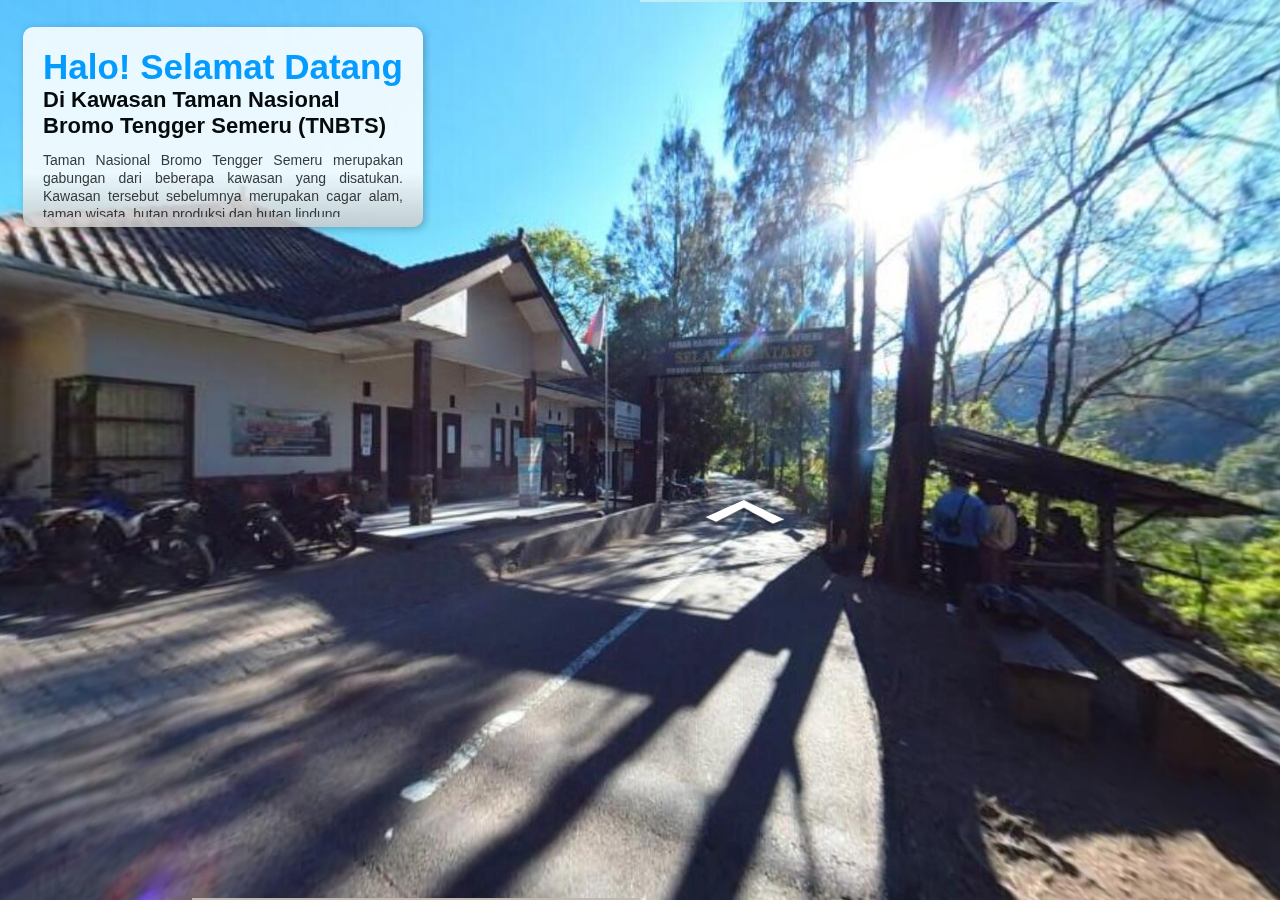
==== index.htm @ e4680911 "update" ====
<!DOCTYPE html>
<html>
<head>
    <title>Untitled 1</title>
    <meta http-equiv="Content-Type" content="text/html; charset=UTF-8" />
    <meta name="viewport" content="user-scalable=no, initial-scale=0.5, width=device-width, viewport-fit=cover" />
    <link rel="preload" href="script.js?v=1722061197267" as="script"/>
<link rel="preload" href="media/panorama_EEAB020B_E586_F7E1_41D9_633B62E85186_0/l/1/0_0.jpg?v=1722061197267" as="image"/>
<link rel="preload" href="media/panorama_EEAB020B_E586_F7E1_41D9_633B62E85186_0/r/1/0_0.jpg?v=1722061197267" as="image"/>
<link rel="preload" href="media/panorama_EEAB020B_E586_F7E1_41D9_633B62E85186_0/u/1/0_0.jpg?v=1722061197267" as="image"/>
<link rel="preload" href="media/panorama_EEAB020B_E586_F7E1_41D9_633B62E85186_0/d/1/0_0.jpg?v=1722061197267" as="image"/>
<link rel="preload" href="media/panorama_EEAB020B_E586_F7E1_41D9_633B62E85186_0/f/1/0_0.jpg?v=1722061197267" as="image"/>
<link rel="preload" href="media/panorama_EEAB020B_E586_F7E1_41D9_633B62E85186_0/b/1/0_0.jpg?v=1722061197267" as="image"/>
<script src="scorm.js" type="text/javascript"></script>
<script>(function(i,s,o,g,r,a,m){i["GoogleAnalyticsObject"]=r;i[r]=i[r]||function(){(i[r].q=i[r].q||[]).push(arguments)},i[r].l=1*new Date();a=s.createElement(o),m=s.getElementsByTagName(o)[0];a.async=1;a.src=g;m.parentNode.insertBefore(a,m)})(window,document,"script","//www.google-analytics.com/analytics.js","ga");ga("create", "UA-116087-3", "auto"); ga("send", "pageview");</script>
<meta name="description" content="Virtual Tour"/>
<meta name="theme-color" content="#FFFFFF"/>
    <script src="lib/tdvplayer.js?v=1722061197267"></script>
    <script type="text/javascript">
        var player;
        var playersPlayingTmp = [];
        var isInitialized = false;
        var isPaused = false;

        function loadTour()
        {
            if(player)
                return;

            var beginFunc = function(event){
                if(event.name == 'begin')
                {
                    var camera = event.data.source.get('camera');
                    if(camera && camera.get('initialSequence') && camera.get('initialSequence').get('movements').length > 0)
                        return;
                }

                if(event.sourceClassName == "MediaAudio")
                    return;

                isInitialized = true;

                player.unbind('preloadMediaShow', beginFunc, player, true);
                player.unbindOnObjectsOf('PanoramaPlayListItem', 'begin', beginFunc, player, true);
                player.unbind('stateChange', beginFunc, player, true);
                window.parent.postMessage("tourLoaded", '*');

                disposePreloader();

                onVirtualTourLoaded();
            };

            var settings = new TDV.PlayerSettings();
            
            settings.set(TDV.PlayerSettings.CONTAINER, document.getElementById('viewer'));
            settings.set(TDV.PlayerSettings.SCRIPT_URL, 'script.js?v=1722061197267');
            settings.set(TDV.PlayerSettings.WEBVR_POLYFILL_URL, 'lib/WebVRPolyfill.js?v=1722061197267');
            settings.set(TDV.PlayerSettings.HLS_URL, 'lib/Hls.js?v=1722061197267');
            settings.set(TDV.PlayerSettings.QUERY_STRING_PARAMETERS, 'v=1722061197267');
            window.tdvplayer = player = TDV.PlayerAPI.create(settings);
            player.bind('preloadMediaShow', beginFunc, player, true);
            player.bind('stateChange', beginFunc, player, true);
            player.bindOnObjectsOf('PanoramaPlayListItem', 'begin', beginFunc, player, true);
            player.bindOnObject('rootPlayer', 'start', function(e){
                var queryDict = {}; location.search.substr(1).split("&").forEach(function(item) {var k = item.split("=")[0], v = decodeURIComponent(item.split("=")[1]);queryDict[k] = v});
                var item = undefined;
                if("media-index" in queryDict){
                    item = setMediaByIndex(parseInt(queryDict["media-index"]) - 1);
                }
                else if("media-name" in queryDict){
                    item = setMediaByName(queryDict["media-name"]);
                }
                else{
                    item = setMediaByIndex(0);
                }
                if(item != undefined && "trigger-overlay-name" in queryDict){
                    triggerOverlayByName(item, queryDict["trigger-overlay-name"], "trigger-overlay-event" in queryDict ? queryDict["trigger-overlay-event"] : "click");
                }

                player.getById('rootPlayer').bind('tourEnded', function(){
                    onVirtualTourEnded();
                }, player, true);
            }, player, false);

            /* Listen messages */
            window.addEventListener('message', function (e) {
                //Listen to messages for make actions to player in the format function:param1,param2
                var action = e.data;
                if (action == 'pauseTour' || action == 'resumeTour') {
                    this[action].apply(this);
                }
            });
        }

        function pauseTour()
        {
            isPaused = true;
            if(!isInitialized)
                return;

            var playLists = player.getByClassName('PlayList');
            for(var i = 0, count = playLists.length; i<count; i++)
            {
                var playList = playLists[i];
                var index = playList.get('selectedIndex');
                if(index != -1)
                {
                    var item = playList.get('items')[index];
                    var itemPlayer = item.get('player');
                    if(itemPlayer && itemPlayer.pause)
                    {
                        playersPlayingTmp.push(itemPlayer);
                        itemPlayer.pause();
                    }
                }
            }

            player.getById('pauseGlobalAudios')();
        }

        function resumeTour()
        {
            isPaused = false;
            if(!isInitialized)
                return;

            while(playersPlayingTmp.length)
            {
                var viewer = playersPlayingTmp.pop();
                viewer.play();
            }

            player.getById('resumeGlobalAudios')();
        }

        function onVirtualTourLoaded()
        {
            if(isPaused)
                pauseTour();
        }

        function onVirtualTourEnded()
        {

        }

        function getRootPlayer()
        {
            return window.tdvplayer !== undefined ? window.tdvplayer.getById('rootPlayer') : undefined;
        }

        function setMediaByIndex(index)
        {
            var rootPlayer = getRootPlayer();
            if(rootPlayer !== undefined) {
                return rootPlayer.setMainMediaByIndex(index);
            }
        }

        function setMediaByName(name)
        {
            var rootPlayer = getRootPlayer();
            if(rootPlayer !== undefined) {
                return rootPlayer.setMainMediaByName(name);
            }
        }

        function triggerOverlayByName(item, name, eventName)
        {
            var rootPlayer = getRootPlayer();
            if(rootPlayer !== undefined) {
                item.bind('begin', function(e){
                    item.unbind('begin', arguments.callee, this);
                    var overlay = rootPlayer.getPanoramaOverlayByName(item.get('media'), name);
                    if(overlay)
                        rootPlayer.triggerOverlay(overlay, eventName);
                }, rootPlayer);
            }
        }

        function showPreloader()
        {
            var preloadContainer = document.getElementById('preloadContainer');
            if(preloadContainer != undefined)
                preloadContainer.style.opacity = 1;
        }

        function disposePreloader()
        {
            var preloadContainer = document.getElementById('preloadContainer');
            if(preloadContainer == undefined)
                return;

            var transitionEndName = transitionEndEventName();
            if(transitionEndName)
            {
                preloadContainer.addEventListener(transitionEndName, hide, false);
                preloadContainer.style.opacity = 0;
                setTimeout(hide, 500); //Force hide. Some cases the transitionend event isn't dispatched with an iFrame.
            }
            else
            {
                hide();
            }

            function hide()
            {
                
                preloadContainer.style.visibility = 'hidden';
                preloadContainer.style.display = 'none';
            }

            function transitionEndEventName () {
                var el = document.createElement('div');
                var transitions = {
                        'transition':'transitionend',
                        'OTransition':'otransitionend',
                        'MozTransition':'transitionend',
                        'WebkitTransition':'webkitTransitionEnd'
                    };

                var t;
                for (t in transitions) {
                    if (el.style[t] !== undefined) {
                        return transitions[t];
                    }
                }

                return undefined;
            }
        }

        function onBodyClick(){
            document.body.removeEventListener("click", onBodyClick);
            document.body.removeEventListener("touchend", onBodyClick);
            loadTour();
        }

        function onLoad() {
            if (/AppleWebKit/.test(navigator.userAgent) && /Mobile\/\w+/.test(navigator.userAgent))
            {
                var inIFrame = false;
                try
                {
                    inIFrame = (window.self !== window.top);
                }
                catch (e)
                {
                    inIFrame = true;
                }
                if (!inIFrame)
                {
                    var onResize = function(async)
                    {
                        [0, 250, 1000, 2000].forEach(function(delay)
                        {
                            setTimeout(function()
                            {
                                var viewer = document.querySelector('#viewer');
                                var scale = window.innerWidth / document.documentElement.clientWidth;
                                var width = document.documentElement.clientWidth;
                                var height = Math.round(window.innerHeight / scale);
                                viewer.style.width = width + 'px';
                                viewer.style.height = height + 'px';
                                viewer.style.left = Math.round((window.innerWidth - width) * 0.5) + 'px';
                                viewer.style.top = Math.round((window.innerHeight - height) * 0.5) + 'px';
                                viewer.style.transform = 'scale(' + scale + ', ' + scale + ')';
                                window.scrollTo(0,0);
                            }, delay);
                        });
                    };
                    window.addEventListener('resize', onResize);
                    onResize();
                }
            }


            if (isOVRWeb()){
                showPreloader();
                loadTour();
                return;
            }

            showPreloader();
loadTour()
        }

        function playVideo(video) {
            function isSafariDesktopV11orGreater() {
                return /^((?!chrome|android|crios|ipad|iphone).)*safari/i.test(navigator.userAgent) && parseFloat(/Version\/([0-9]+\.[0-9]+)/i.exec(navigator.userAgent)[1]) >= 11;
            }

            function detectUserAction() {
                var onVideoClick = function(e) {
                    if(video.paused) {
                        video.play();
                    }
                    video.muted = false;
                    e.stopPropagation();
                    e.stopImmediatePropagation();
                    e.preventDefault();
                    video.removeEventListener('click', onVideoClick);
                    video.removeEventListener('touchend', onVideoClick);
                };
                video.addEventListener("click", onVideoClick);
                video.addEventListener("touchend", onVideoClick);
            }

            if (isSafariDesktopV11orGreater()) {
                video.muted = true;
                video.play();
            } else {
                var canPlay = true;
                var promise = video.play();
                if (promise) {
                    promise.catch(function() {
                        video.muted = true;
                        video.play();
                        detectUserAction();
                    });
                } else {
                    canPlay = false;
                }

                if (!canPlay || video.muted) {
                    detectUserAction();
                }
            }
        }

        function isOVRWeb(){
            return window.location.hash.substring(1).split('&').indexOf('ovrweb') > -1;
        }
    </script>
    <style type="text/css">
        html, body { width: 100%; height: 100%; margin: 0; padding: 0; padding: env(safe-area-inset-top) env(safe-area-inset-right) env(safe-area-inset-bottom) env(safe-area-inset-left); }

        #viewer { background-color: #FFFFFF; z-index:1; position:absolute; width: 100%; height: 100%; top: 0; }
        #preloadContainer { z-index:2; position:relative; width:100%; height:100%; transition: opacity 0.5s; -webkit-transition: opacity 0.5s; -moz-transition: opacity 0.5s; -o-transition: opacity 0.5s;}
    </style>
    
</head>
<body onload="onLoad()">
    <div id="preloadContainer" style="background-color:rgba(255,255,255,1)"><div style="z-index: 4; position: absolute; left: 0%; top: 50%; width: 100.00%; height: 10.00%"><div style="text-align:left; color:#000; "><DIV STYLE="text-align:center;"><SPAN STYLE="letter-spacing:0vmin;color:#777777;font-size:1.39vmin;font-family:Arial, Helvetica, sans-serif;">Loading virtual tour. Please wait...</SPAN></DIV><p STYLE="margin:0; line-height:1.02vmin;"><BR STYLE="letter-spacing:0vmin;color:#000000;font-size:1.02vmin;font-family:Arial, Helvetica, sans-serif;"/></p></div></div></div>
    <div id="viewer"></div>
</body>
</html>
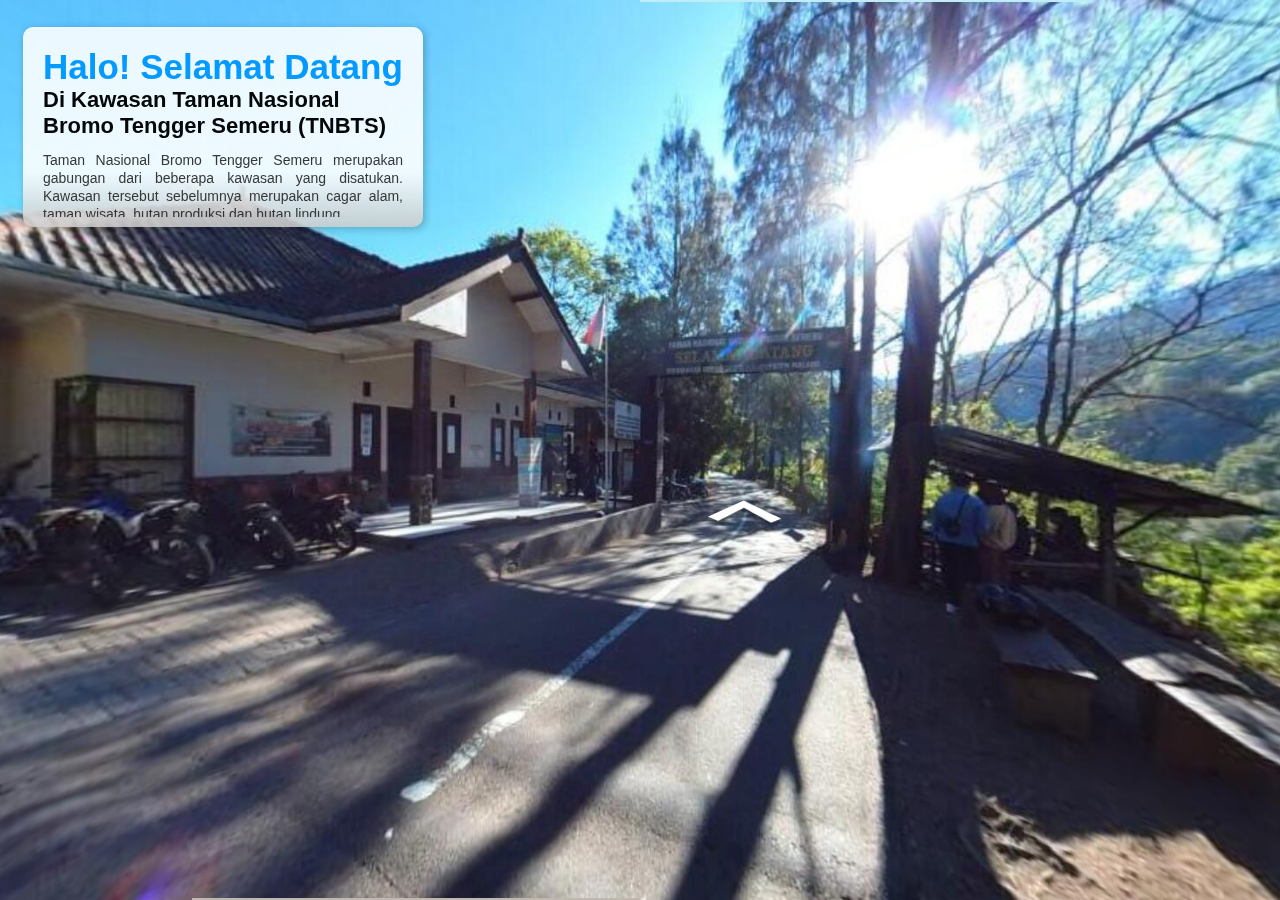
==== commit c2b5f452: "update index" ====
--- a/index.htm
+++ b/index.htm
@@ -1,347 +1,485 @@
 <!DOCTYPE html>
 <html>
-<head>
-    <title>Untitled 1</title>
+  <head>
+    <title>contoh update</title>
     <meta http-equiv="Content-Type" content="text/html; charset=UTF-8" />
-    <meta name="viewport" content="user-scalable=no, initial-scale=0.5, width=device-width, viewport-fit=cover" />
-    <link rel="preload" href="script.js?v=1722061197267" as="script"/>
-<link rel="preload" href="media/panorama_EEAB020B_E586_F7E1_41D9_633B62E85186_0/l/1/0_0.jpg?v=1722061197267" as="image"/>
-<link rel="preload" href="media/panorama_EEAB020B_E586_F7E1_41D9_633B62E85186_0/r/1/0_0.jpg?v=1722061197267" as="image"/>
-<link rel="preload" href="media/panorama_EEAB020B_E586_F7E1_41D9_633B62E85186_0/u/1/0_0.jpg?v=1722061197267" as="image"/>
-<link rel="preload" href="media/panorama_EEAB020B_E586_F7E1_41D9_633B62E85186_0/d/1/0_0.jpg?v=1722061197267" as="image"/>
-<link rel="preload" href="media/panorama_EEAB020B_E586_F7E1_41D9_633B62E85186_0/f/1/0_0.jpg?v=1722061197267" as="image"/>
-<link rel="preload" href="media/panorama_EEAB020B_E586_F7E1_41D9_633B62E85186_0/b/1/0_0.jpg?v=1722061197267" as="image"/>
-<script src="scorm.js" type="text/javascript"></script>
-<script>(function(i,s,o,g,r,a,m){i["GoogleAnalyticsObject"]=r;i[r]=i[r]||function(){(i[r].q=i[r].q||[]).push(arguments)},i[r].l=1*new Date();a=s.createElement(o),m=s.getElementsByTagName(o)[0];a.async=1;a.src=g;m.parentNode.insertBefore(a,m)})(window,document,"script","//www.google-analytics.com/analytics.js","ga");ga("create", "UA-116087-3", "auto"); ga("send", "pageview");</script>
-<meta name="description" content="Virtual Tour"/>
-<meta name="theme-color" content="#FFFFFF"/>
+    <meta
+      name="viewport"
+      content="user-scalable=no, initial-scale=0.5, width=device-width, viewport-fit=cover"
+    />
+    <link rel="preload" href="script.js?v=1722061197267" as="script" />
+    <link
+      rel="preload"
+      href="media/panorama_EEAB020B_E586_F7E1_41D9_633B62E85186_0/l/1/0_0.jpg?v=1722061197267"
+      as="image"
+    />
+    <link
+      rel="preload"
+      href="media/panorama_EEAB020B_E586_F7E1_41D9_633B62E85186_0/r/1/0_0.jpg?v=1722061197267"
+      as="image"
+    />
+    <link
+      rel="preload"
+      href="media/panorama_EEAB020B_E586_F7E1_41D9_633B62E85186_0/u/1/0_0.jpg?v=1722061197267"
+      as="image"
+    />
+    <link
+      rel="preload"
+      href="media/panorama_EEAB020B_E586_F7E1_41D9_633B62E85186_0/d/1/0_0.jpg?v=1722061197267"
+      as="image"
+    />
+    <link
+      rel="preload"
+      href="media/panorama_EEAB020B_E586_F7E1_41D9_633B62E85186_0/f/1/0_0.jpg?v=1722061197267"
+      as="image"
+    />
+    <link
+      rel="preload"
+      href="media/panorama_EEAB020B_E586_F7E1_41D9_633B62E85186_0/b/1/0_0.jpg?v=1722061197267"
+      as="image"
+    />
+    <script src="scorm.js" type="text/javascript"></script>
+    <script>
+      (function (i, s, o, g, r, a, m) {
+        i["GoogleAnalyticsObject"] = r;
+        (i[r] =
+          i[r] ||
+          function () {
+            (i[r].q = i[r].q || []).push(arguments);
+          }),
+          (i[r].l = 1 * new Date());
+        (a = s.createElement(o)), (m = s.getElementsByTagName(o)[0]);
+        a.async = 1;
+        a.src = g;
+        m.parentNode.insertBefore(a, m);
+      })(
+        window,
+        document,
+        "script",
+        "//www.google-analytics.com/analytics.js",
+        "ga"
+      );
+      ga("create", "UA-116087-3", "auto");
+      ga("send", "pageview");
+    </script>
+    <meta name="description" content="Virtual Tour" />
+    <meta name="theme-color" content="#FFFFFF" />
     <script src="lib/tdvplayer.js?v=1722061197267"></script>
     <script type="text/javascript">
-        var player;
-        var playersPlayingTmp = [];
-        var isInitialized = false;
-        var isPaused = false;
-
-        function loadTour()
-        {
-            if(player)
-                return;
-
-            var beginFunc = function(event){
-                if(event.name == 'begin')
-                {
-                    var camera = event.data.source.get('camera');
-                    if(camera && camera.get('initialSequence') && camera.get('initialSequence').get('movements').length > 0)
-                        return;
-                }
-
-                if(event.sourceClassName == "MediaAudio")
-                    return;
-
-                isInitialized = true;
-
-                player.unbind('preloadMediaShow', beginFunc, player, true);
-                player.unbindOnObjectsOf('PanoramaPlayListItem', 'begin', beginFunc, player, true);
-                player.unbind('stateChange', beginFunc, player, true);
-                window.parent.postMessage("tourLoaded", '*');
-
-                disposePreloader();
-
-                onVirtualTourLoaded();
+      var player;
+      var playersPlayingTmp = [];
+      var isInitialized = false;
+      var isPaused = false;
+
+      function loadTour() {
+        if (player) return;
+
+        var beginFunc = function (event) {
+          if (event.name == "begin") {
+            var camera = event.data.source.get("camera");
+            if (
+              camera &&
+              camera.get("initialSequence") &&
+              camera.get("initialSequence").get("movements").length > 0
+            )
+              return;
+          }
+
+          if (event.sourceClassName == "MediaAudio") return;
+
+          isInitialized = true;
+
+          player.unbind("preloadMediaShow", beginFunc, player, true);
+          player.unbindOnObjectsOf(
+            "PanoramaPlayListItem",
+            "begin",
+            beginFunc,
+            player,
+            true
+          );
+          player.unbind("stateChange", beginFunc, player, true);
+          window.parent.postMessage("tourLoaded", "*");
+
+          disposePreloader();
+
+          onVirtualTourLoaded();
+        };
+
+        var settings = new TDV.PlayerSettings();
+
+        settings.set(
+          TDV.PlayerSettings.CONTAINER,
+          document.getElementById("viewer")
+        );
+        settings.set(
+          TDV.PlayerSettings.SCRIPT_URL,
+          "script.js?v=1722061197267"
+        );
+        settings.set(
+          TDV.PlayerSettings.WEBVR_POLYFILL_URL,
+          "lib/WebVRPolyfill.js?v=1722061197267"
+        );
+        settings.set(TDV.PlayerSettings.HLS_URL, "lib/Hls.js?v=1722061197267");
+        settings.set(
+          TDV.PlayerSettings.QUERY_STRING_PARAMETERS,
+          "v=1722061197267"
+        );
+        window.tdvplayer = player = TDV.PlayerAPI.create(settings);
+        player.bind("preloadMediaShow", beginFunc, player, true);
+        player.bind("stateChange", beginFunc, player, true);
+        player.bindOnObjectsOf(
+          "PanoramaPlayListItem",
+          "begin",
+          beginFunc,
+          player,
+          true
+        );
+        player.bindOnObject(
+          "rootPlayer",
+          "start",
+          function (e) {
+            var queryDict = {};
+            location.search
+              .substr(1)
+              .split("&")
+              .forEach(function (item) {
+                var k = item.split("=")[0],
+                  v = decodeURIComponent(item.split("=")[1]);
+                queryDict[k] = v;
+              });
+            var item = undefined;
+            if ("media-index" in queryDict) {
+              item = setMediaByIndex(parseInt(queryDict["media-index"]) - 1);
+            } else if ("media-name" in queryDict) {
+              item = setMediaByName(queryDict["media-name"]);
+            } else {
+              item = setMediaByIndex(0);
+            }
+            if (item != undefined && "trigger-overlay-name" in queryDict) {
+              triggerOverlayByName(
+                item,
+                queryDict["trigger-overlay-name"],
+                "trigger-overlay-event" in queryDict
+                  ? queryDict["trigger-overlay-event"]
+                  : "click"
+              );
+            }
+
+            player.getById("rootPlayer").bind(
+              "tourEnded",
+              function () {
+                onVirtualTourEnded();
+              },
+              player,
+              true
+            );
+          },
+          player,
+          false
+        );
+
+        /* Listen messages */
+        window.addEventListener("message", function (e) {
+          //Listen to messages for make actions to player in the format function:param1,param2
+          var action = e.data;
+          if (action == "pauseTour" || action == "resumeTour") {
+            this[action].apply(this);
+          }
+        });
+      }
+
+      function pauseTour() {
+        isPaused = true;
+        if (!isInitialized) return;
+
+        var playLists = player.getByClassName("PlayList");
+        for (var i = 0, count = playLists.length; i < count; i++) {
+          var playList = playLists[i];
+          var index = playList.get("selectedIndex");
+          if (index != -1) {
+            var item = playList.get("items")[index];
+            var itemPlayer = item.get("player");
+            if (itemPlayer && itemPlayer.pause) {
+              playersPlayingTmp.push(itemPlayer);
+              itemPlayer.pause();
+            }
+          }
+        }
+
+        player.getById("pauseGlobalAudios")();
+      }
+
+      function resumeTour() {
+        isPaused = false;
+        if (!isInitialized) return;
+
+        while (playersPlayingTmp.length) {
+          var viewer = playersPlayingTmp.pop();
+          viewer.play();
+        }
+
+        player.getById("resumeGlobalAudios")();
+      }
+
+      function onVirtualTourLoaded() {
+        if (isPaused) pauseTour();
+      }
+
+      function onVirtualTourEnded() {}
+
+      function getRootPlayer() {
+        return window.tdvplayer !== undefined
+          ? window.tdvplayer.getById("rootPlayer")
+          : undefined;
+      }
+
+      function setMediaByIndex(index) {
+        var rootPlayer = getRootPlayer();
+        if (rootPlayer !== undefined) {
+          return rootPlayer.setMainMediaByIndex(index);
+        }
+      }
+
+      function setMediaByName(name) {
+        var rootPlayer = getRootPlayer();
+        if (rootPlayer !== undefined) {
+          return rootPlayer.setMainMediaByName(name);
+        }
+      }
+
+      function triggerOverlayByName(item, name, eventName) {
+        var rootPlayer = getRootPlayer();
+        if (rootPlayer !== undefined) {
+          item.bind(
+            "begin",
+            function (e) {
+              item.unbind("begin", arguments.callee, this);
+              var overlay = rootPlayer.getPanoramaOverlayByName(
+                item.get("media"),
+                name
+              );
+              if (overlay) rootPlayer.triggerOverlay(overlay, eventName);
+            },
+            rootPlayer
+          );
+        }
+      }
+
+      function showPreloader() {
+        var preloadContainer = document.getElementById("preloadContainer");
+        if (preloadContainer != undefined) preloadContainer.style.opacity = 1;
+      }
+
+      function disposePreloader() {
+        var preloadContainer = document.getElementById("preloadContainer");
+        if (preloadContainer == undefined) return;
+
+        var transitionEndName = transitionEndEventName();
+        if (transitionEndName) {
+          preloadContainer.addEventListener(transitionEndName, hide, false);
+          preloadContainer.style.opacity = 0;
+          setTimeout(hide, 500); //Force hide. Some cases the transitionend event isn't dispatched with an iFrame.
+        } else {
+          hide();
+        }
+
+        function hide() {
+          preloadContainer.style.visibility = "hidden";
+          preloadContainer.style.display = "none";
+        }
+
+        function transitionEndEventName() {
+          var el = document.createElement("div");
+          var transitions = {
+            transition: "transitionend",
+            OTransition: "otransitionend",
+            MozTransition: "transitionend",
+            WebkitTransition: "webkitTransitionEnd",
+          };
+
+          var t;
+          for (t in transitions) {
+            if (el.style[t] !== undefined) {
+              return transitions[t];
+            }
+          }
+
+          return undefined;
+        }
+      }
+
+      function onBodyClick() {
+        document.body.removeEventListener("click", onBodyClick);
+        document.body.removeEventListener("touchend", onBodyClick);
+        loadTour();
+      }
+
+      function onLoad() {
+        if (
+          /AppleWebKit/.test(navigator.userAgent) &&
+          /Mobile\/\w+/.test(navigator.userAgent)
+        ) {
+          var inIFrame = false;
+          try {
+            inIFrame = window.self !== window.top;
+          } catch (e) {
+            inIFrame = true;
+          }
+          if (!inIFrame) {
+            var onResize = function (async) {
+              [0, 250, 1000, 2000].forEach(function (delay) {
+                setTimeout(function () {
+                  var viewer = document.querySelector("#viewer");
+                  var scale =
+                    window.innerWidth / document.documentElement.clientWidth;
+                  var width = document.documentElement.clientWidth;
+                  var height = Math.round(window.innerHeight / scale);
+                  viewer.style.width = width + "px";
+                  viewer.style.height = height + "px";
+                  viewer.style.left =
+                    Math.round((window.innerWidth - width) * 0.5) + "px";
+                  viewer.style.top =
+                    Math.round((window.innerHeight - height) * 0.5) + "px";
+                  viewer.style.transform =
+                    "scale(" + scale + ", " + scale + ")";
+                  window.scrollTo(0, 0);
+                }, delay);
+              });
             };
-
-            var settings = new TDV.PlayerSettings();
-            
-            settings.set(TDV.PlayerSettings.CONTAINER, document.getElementById('viewer'));
-            settings.set(TDV.PlayerSettings.SCRIPT_URL, 'script.js?v=1722061197267');
-            settings.set(TDV.PlayerSettings.WEBVR_POLYFILL_URL, 'lib/WebVRPolyfill.js?v=1722061197267');
-            settings.set(TDV.PlayerSettings.HLS_URL, 'lib/Hls.js?v=1722061197267');
-            settings.set(TDV.PlayerSettings.QUERY_STRING_PARAMETERS, 'v=1722061197267');
-            window.tdvplayer = player = TDV.PlayerAPI.create(settings);
-            player.bind('preloadMediaShow', beginFunc, player, true);
-            player.bind('stateChange', beginFunc, player, true);
-            player.bindOnObjectsOf('PanoramaPlayListItem', 'begin', beginFunc, player, true);
-            player.bindOnObject('rootPlayer', 'start', function(e){
-                var queryDict = {}; location.search.substr(1).split("&").forEach(function(item) {var k = item.split("=")[0], v = decodeURIComponent(item.split("=")[1]);queryDict[k] = v});
-                var item = undefined;
-                if("media-index" in queryDict){
-                    item = setMediaByIndex(parseInt(queryDict["media-index"]) - 1);
-                }
-                else if("media-name" in queryDict){
-                    item = setMediaByName(queryDict["media-name"]);
-                }
-                else{
-                    item = setMediaByIndex(0);
-                }
-                if(item != undefined && "trigger-overlay-name" in queryDict){
-                    triggerOverlayByName(item, queryDict["trigger-overlay-name"], "trigger-overlay-event" in queryDict ? queryDict["trigger-overlay-event"] : "click");
-                }
-
-                player.getById('rootPlayer').bind('tourEnded', function(){
-                    onVirtualTourEnded();
-                }, player, true);
-            }, player, false);
-
-            /* Listen messages */
-            window.addEventListener('message', function (e) {
-                //Listen to messages for make actions to player in the format function:param1,param2
-                var action = e.data;
-                if (action == 'pauseTour' || action == 'resumeTour') {
-                    this[action].apply(this);
-                }
+            window.addEventListener("resize", onResize);
+            onResize();
+          }
+        }
+
+        if (isOVRWeb()) {
+          showPreloader();
+          loadTour();
+          return;
+        }
+
+        showPreloader();
+        loadTour();
+      }
+
+      function playVideo(video) {
+        function isSafariDesktopV11orGreater() {
+          return (
+            /^((?!chrome|android|crios|ipad|iphone).)*safari/i.test(
+              navigator.userAgent
+            ) &&
+            parseFloat(
+              /Version\/([0-9]+\.[0-9]+)/i.exec(navigator.userAgent)[1]
+            ) >= 11
+          );
+        }
+
+        function detectUserAction() {
+          var onVideoClick = function (e) {
+            if (video.paused) {
+              video.play();
+            }
+            video.muted = false;
+            e.stopPropagation();
+            e.stopImmediatePropagation();
+            e.preventDefault();
+            video.removeEventListener("click", onVideoClick);
+            video.removeEventListener("touchend", onVideoClick);
+          };
+          video.addEventListener("click", onVideoClick);
+          video.addEventListener("touchend", onVideoClick);
+        }
+
+        if (isSafariDesktopV11orGreater()) {
+          video.muted = true;
+          video.play();
+        } else {
+          var canPlay = true;
+          var promise = video.play();
+          if (promise) {
+            promise.catch(function () {
+              video.muted = true;
+              video.play();
+              detectUserAction();
             });
-        }
-
-        function pauseTour()
-        {
-            isPaused = true;
-            if(!isInitialized)
-                return;
-
-            var playLists = player.getByClassName('PlayList');
-            for(var i = 0, count = playLists.length; i<count; i++)
-            {
-                var playList = playLists[i];
-                var index = playList.get('selectedIndex');
-                if(index != -1)
-                {
-                    var item = playList.get('items')[index];
-                    var itemPlayer = item.get('player');
-                    if(itemPlayer && itemPlayer.pause)
-                    {
-                        playersPlayingTmp.push(itemPlayer);
-                        itemPlayer.pause();
-                    }
-                }
-            }
-
-            player.getById('pauseGlobalAudios')();
-        }
-
-        function resumeTour()
-        {
-            isPaused = false;
-            if(!isInitialized)
-                return;
-
-            while(playersPlayingTmp.length)
-            {
-                var viewer = playersPlayingTmp.pop();
-                viewer.play();
-            }
-
-            player.getById('resumeGlobalAudios')();
-        }
-
-        function onVirtualTourLoaded()
-        {
-            if(isPaused)
-                pauseTour();
-        }
-
-        function onVirtualTourEnded()
-        {
-
-        }
-
-        function getRootPlayer()
-        {
-            return window.tdvplayer !== undefined ? window.tdvplayer.getById('rootPlayer') : undefined;
-        }
-
-        function setMediaByIndex(index)
-        {
-            var rootPlayer = getRootPlayer();
-            if(rootPlayer !== undefined) {
-                return rootPlayer.setMainMediaByIndex(index);
-            }
-        }
-
-        function setMediaByName(name)
-        {
-            var rootPlayer = getRootPlayer();
-            if(rootPlayer !== undefined) {
-                return rootPlayer.setMainMediaByName(name);
-            }
-        }
-
-        function triggerOverlayByName(item, name, eventName)
-        {
-            var rootPlayer = getRootPlayer();
-            if(rootPlayer !== undefined) {
-                item.bind('begin', function(e){
-                    item.unbind('begin', arguments.callee, this);
-                    var overlay = rootPlayer.getPanoramaOverlayByName(item.get('media'), name);
-                    if(overlay)
-                        rootPlayer.triggerOverlay(overlay, eventName);
-                }, rootPlayer);
-            }
-        }
-
-        function showPreloader()
-        {
-            var preloadContainer = document.getElementById('preloadContainer');
-            if(preloadContainer != undefined)
-                preloadContainer.style.opacity = 1;
-        }
-
-        function disposePreloader()
-        {
-            var preloadContainer = document.getElementById('preloadContainer');
-            if(preloadContainer == undefined)
-                return;
-
-            var transitionEndName = transitionEndEventName();
-            if(transitionEndName)
-            {
-                preloadContainer.addEventListener(transitionEndName, hide, false);
-                preloadContainer.style.opacity = 0;
-                setTimeout(hide, 500); //Force hide. Some cases the transitionend event isn't dispatched with an iFrame.
-            }
-            else
-            {
-                hide();
-            }
-
-            function hide()
-            {
-                
-                preloadContainer.style.visibility = 'hidden';
-                preloadContainer.style.display = 'none';
-            }
-
-            function transitionEndEventName () {
-                var el = document.createElement('div');
-                var transitions = {
-                        'transition':'transitionend',
-                        'OTransition':'otransitionend',
-                        'MozTransition':'transitionend',
-                        'WebkitTransition':'webkitTransitionEnd'
-                    };
-
-                var t;
-                for (t in transitions) {
-                    if (el.style[t] !== undefined) {
-                        return transitions[t];
-                    }
-                }
-
-                return undefined;
-            }
-        }
-
-        function onBodyClick(){
-            document.body.removeEventListener("click", onBodyClick);
-            document.body.removeEventListener("touchend", onBodyClick);
-            loadTour();
-        }
-
-        function onLoad() {
-            if (/AppleWebKit/.test(navigator.userAgent) && /Mobile\/\w+/.test(navigator.userAgent))
-            {
-                var inIFrame = false;
-                try
-                {
-                    inIFrame = (window.self !== window.top);
-                }
-                catch (e)
-                {
-                    inIFrame = true;
-                }
-                if (!inIFrame)
-                {
-                    var onResize = function(async)
-                    {
-                        [0, 250, 1000, 2000].forEach(function(delay)
-                        {
-                            setTimeout(function()
-                            {
-                                var viewer = document.querySelector('#viewer');
-                                var scale = window.innerWidth / document.documentElement.clientWidth;
-                                var width = document.documentElement.clientWidth;
-                                var height = Math.round(window.innerHeight / scale);
-                                viewer.style.width = width + 'px';
-                                viewer.style.height = height + 'px';
-                                viewer.style.left = Math.round((window.innerWidth - width) * 0.5) + 'px';
-                                viewer.style.top = Math.round((window.innerHeight - height) * 0.5) + 'px';
-                                viewer.style.transform = 'scale(' + scale + ', ' + scale + ')';
-                                window.scrollTo(0,0);
-                            }, delay);
-                        });
-                    };
-                    window.addEventListener('resize', onResize);
-                    onResize();
-                }
-            }
-
-
-            if (isOVRWeb()){
-                showPreloader();
-                loadTour();
-                return;
-            }
-
-            showPreloader();
-loadTour()
-        }
-
-        function playVideo(video) {
-            function isSafariDesktopV11orGreater() {
-                return /^((?!chrome|android|crios|ipad|iphone).)*safari/i.test(navigator.userAgent) && parseFloat(/Version\/([0-9]+\.[0-9]+)/i.exec(navigator.userAgent)[1]) >= 11;
-            }
-
-            function detectUserAction() {
-                var onVideoClick = function(e) {
-                    if(video.paused) {
-                        video.play();
-                    }
-                    video.muted = false;
-                    e.stopPropagation();
-                    e.stopImmediatePropagation();
-                    e.preventDefault();
-                    video.removeEventListener('click', onVideoClick);
-                    video.removeEventListener('touchend', onVideoClick);
-                };
-                video.addEventListener("click", onVideoClick);
-                video.addEventListener("touchend", onVideoClick);
-            }
-
-            if (isSafariDesktopV11orGreater()) {
-                video.muted = true;
-                video.play();
-            } else {
-                var canPlay = true;
-                var promise = video.play();
-                if (promise) {
-                    promise.catch(function() {
-                        video.muted = true;
-                        video.play();
-                        detectUserAction();
-                    });
-                } else {
-                    canPlay = false;
-                }
-
-                if (!canPlay || video.muted) {
-                    detectUserAction();
-                }
-            }
-        }
-
-        function isOVRWeb(){
-            return window.location.hash.substring(1).split('&').indexOf('ovrweb') > -1;
-        }
+          } else {
+            canPlay = false;
+          }
+
+          if (!canPlay || video.muted) {
+            detectUserAction();
+          }
+        }
+      }
+
+      function isOVRWeb() {
+        return (
+          window.location.hash.substring(1).split("&").indexOf("ovrweb") > -1
+        );
+      }
     </script>
     <style type="text/css">
-        html, body { width: 100%; height: 100%; margin: 0; padding: 0; padding: env(safe-area-inset-top) env(safe-area-inset-right) env(safe-area-inset-bottom) env(safe-area-inset-left); }
-
-        #viewer { background-color: #FFFFFF; z-index:1; position:absolute; width: 100%; height: 100%; top: 0; }
-        #preloadContainer { z-index:2; position:relative; width:100%; height:100%; transition: opacity 0.5s; -webkit-transition: opacity 0.5s; -moz-transition: opacity 0.5s; -o-transition: opacity 0.5s;}
+      html,
+      body {
+        width: 100%;
+        height: 100%;
+        margin: 0;
+        padding: 0;
+        padding: env(safe-area-inset-top) env(safe-area-inset-right)
+          env(safe-area-inset-bottom) env(safe-area-inset-left);
+      }
+
+      #viewer {
+        background-color: #ffffff;
+        z-index: 1;
+        position: absolute;
+        width: 100%;
+        height: 100%;
+        top: 0;
+      }
+      #preloadContainer {
+        z-index: 2;
+        position: relative;
+        width: 100%;
+        height: 100%;
+        transition: opacity 0.5s;
+        -webkit-transition: opacity 0.5s;
+        -moz-transition: opacity 0.5s;
+        -o-transition: opacity 0.5s;
+      }
     </style>
-    
-</head>
-<body onload="onLoad()">
-    <div id="preloadContainer" style="background-color:rgba(255,255,255,1)"><div style="z-index: 4; position: absolute; left: 0%; top: 50%; width: 100.00%; height: 10.00%"><div style="text-align:left; color:#000; "><DIV STYLE="text-align:center;"><SPAN STYLE="letter-spacing:0vmin;color:#777777;font-size:1.39vmin;font-family:Arial, Helvetica, sans-serif;">Loading virtual tour. Please wait...</SPAN></DIV><p STYLE="margin:0; line-height:1.02vmin;"><BR STYLE="letter-spacing:0vmin;color:#000000;font-size:1.02vmin;font-family:Arial, Helvetica, sans-serif;"/></p></div></div></div>
+  </head>
+  <body onload="onLoad()">
+    <div id="preloadContainer" style="background-color: rgba(255, 255, 255, 1)">
+      <div
+        style="
+          z-index: 4;
+          position: absolute;
+          left: 0%;
+          top: 50%;
+          width: 100%;
+          height: 10%;
+        "
+      >
+        <div style="text-align: left; color: #000">
+          <div style="text-align: center">
+            <span
+              STYLE="letter-spacing:0vmin;color:#777777;font-size:1.39vmin;font-family:Arial, Helvetica, sans-serif;"
+              >Loading virtual tour. Please wait...</span
+            >
+          </div>
+          <p style="margin: 0; line-height: 1.02vmin">
+            <br
+              style="
+                letter-spacing: 0vmin;
+                color: #000000;
+                font-size: 1.02vmin;
+                font-family: Arial, Helvetica, sans-serif;
+              "
+            />
+          </p>
+        </div>
+      </div>
+    </div>
     <div id="viewer"></div>
-</body>
-</html>+  </body>
+</html>
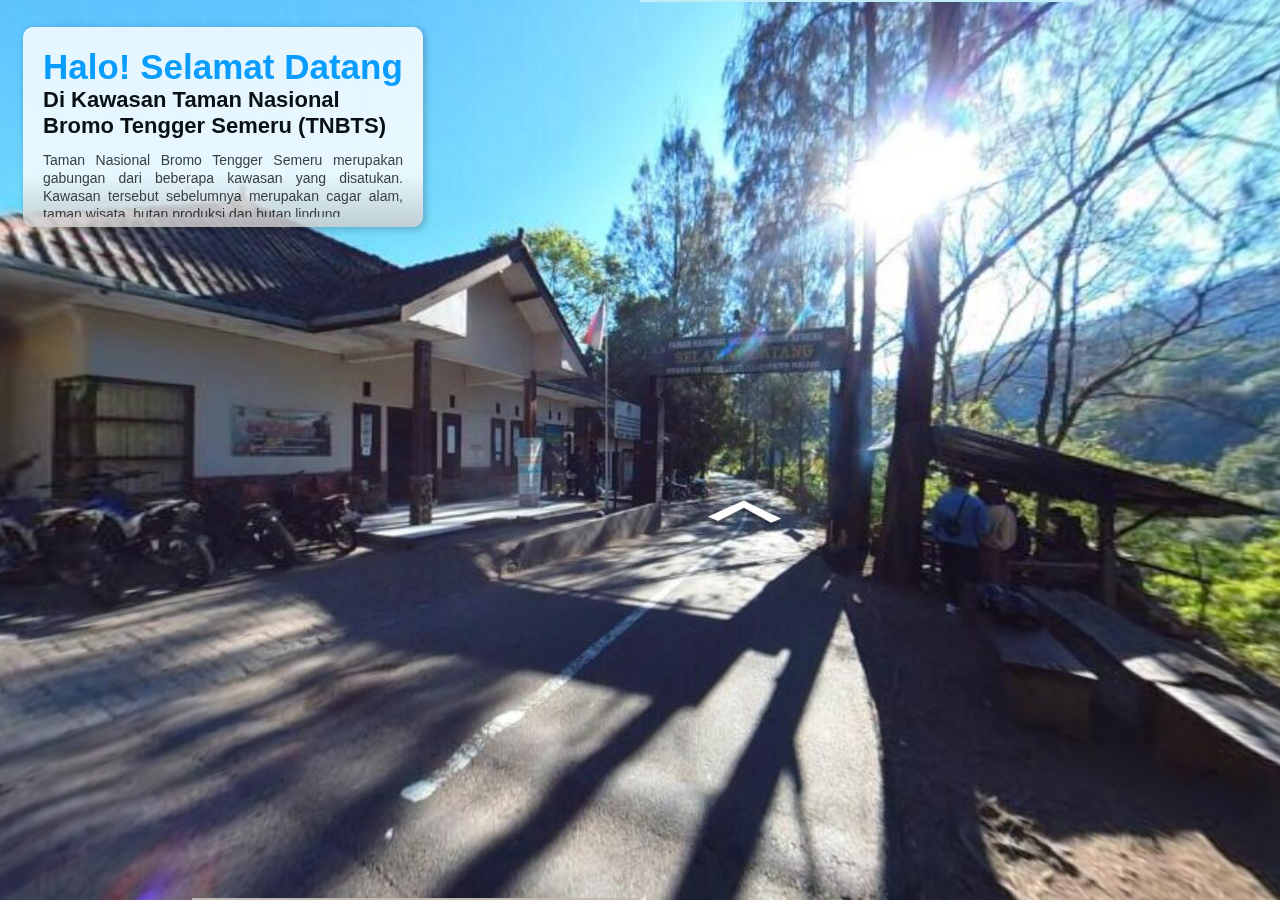
==== commit e10023a9: "pesan update ke github" ====
--- a/index.htm
+++ b/index.htm
@@ -1,7 +1,7 @@
 <!DOCTYPE html>
 <html>
   <head>
-    <title>contoh update</title>
+    <title>contoh update data</title>
     <meta http-equiv="Content-Type" content="text/html; charset=UTF-8" />
     <meta
       name="viewport"
